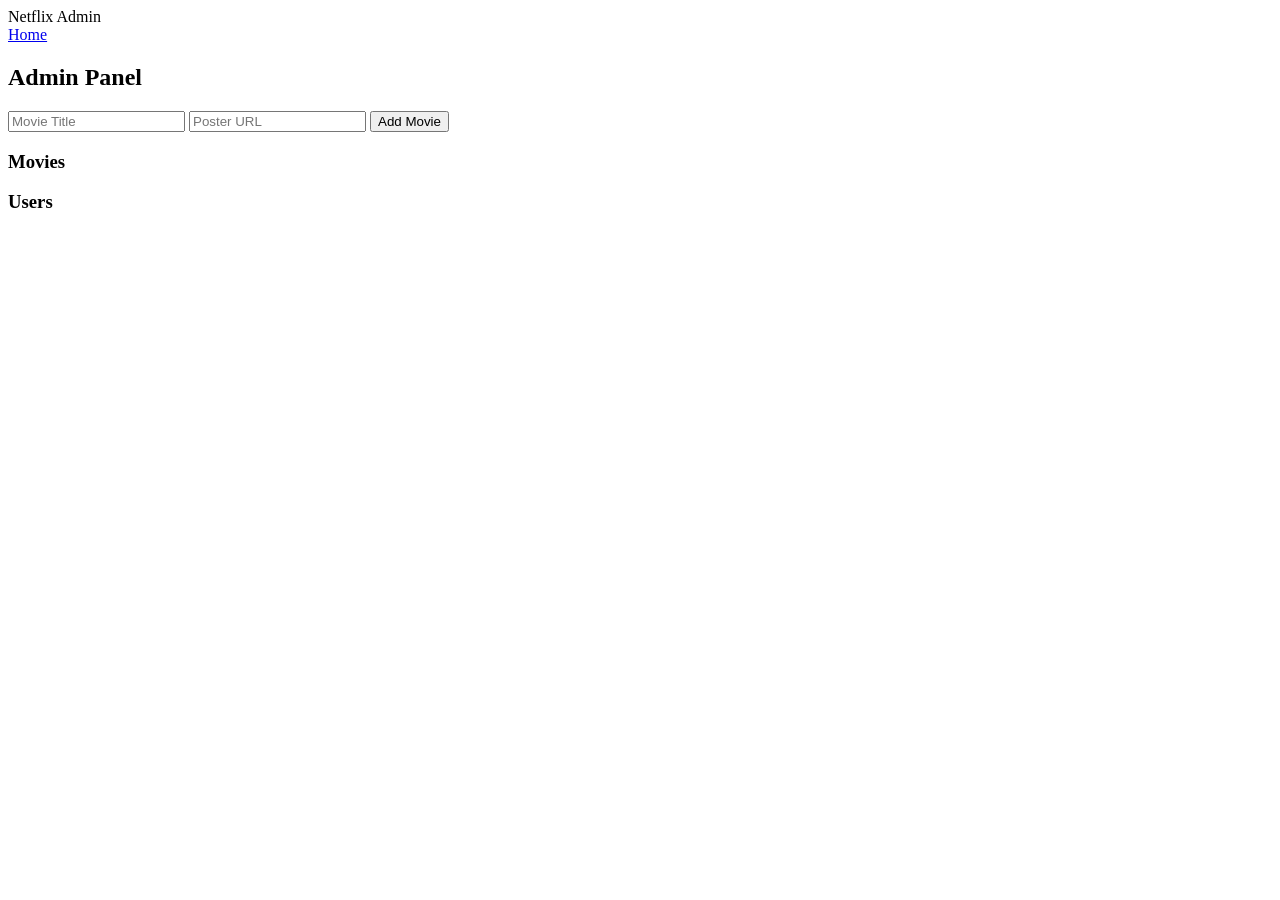
==== admin.html @ a95da539 "Add files via upload" ====
<!DOCTYPE html>
<html lang="en">
<head>
  <meta charset="UTF-8">
  <title>Admin Dashboard</title>
  <link rel="stylesheet" href="style.css">
</head>
<body style="background-image: #0000;">
  <nav>
    <div class="logo">Netflix Admin</div>
    <div class="nav-right">
      <a href="index.html" class="btn">Home</a>
    </div>
  </nav>
  <h2 style="align-items: center;">Admin Panel</h2>
  <form id="addMovieForm">
    <input type="text" id="movieTitle" placeholder="Movie Title" required>
    <input type="text" id="moviePoster" placeholder="Poster URL" required>
    <button  type="submit" class="btn">Add Movie</button>
  </form>

  <h3>Movies</h3>
  <div id="adminMovieList"></div>

  <h3>Users</h3>
  <div id="userList"></div>

  <script src="script.js"></script>
</body>
</html>
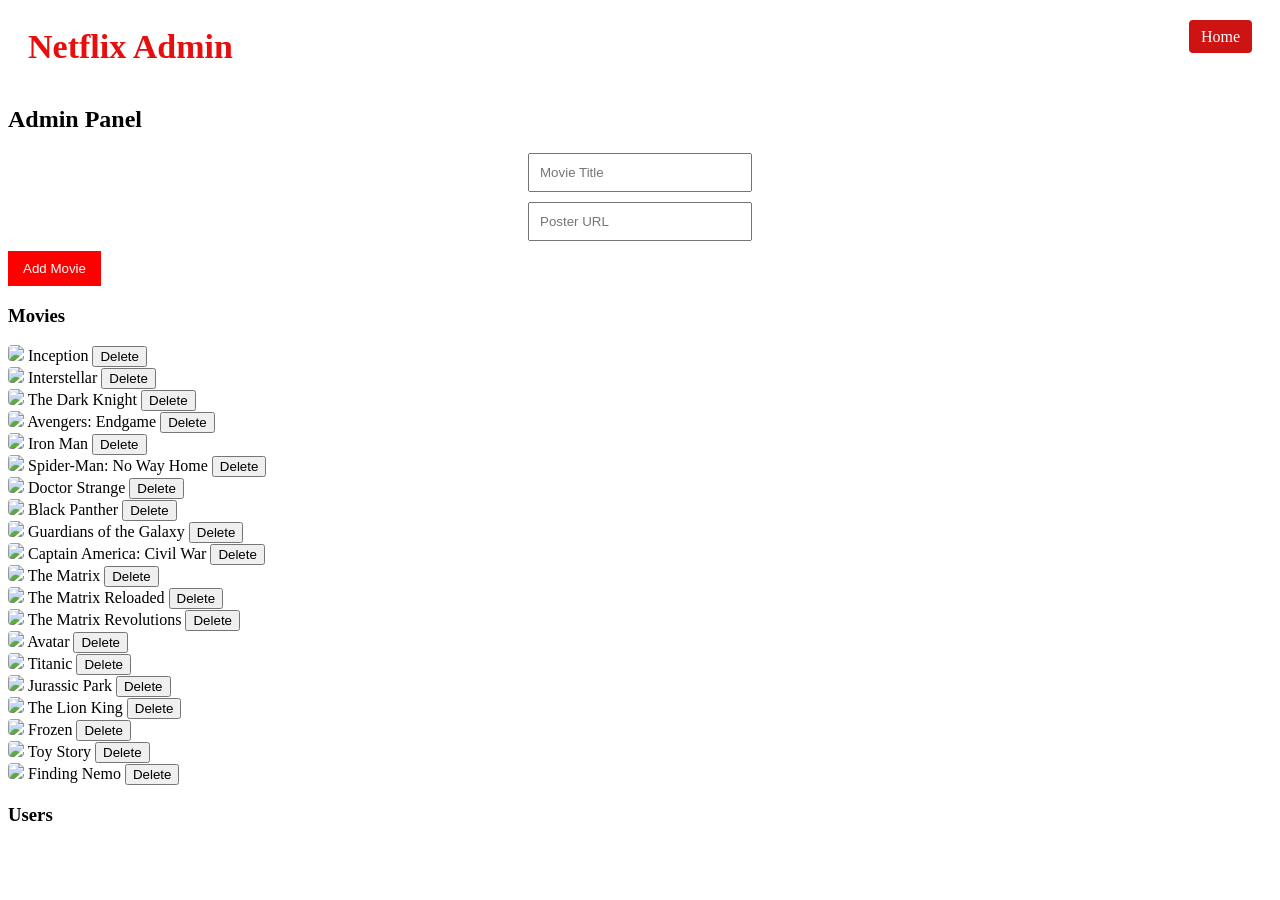
==== commit f0cca9ae: "Update and rename index.html to admin.html" ====
--- a/admin.html
+++ b/admin.html
@@ -27,4 +27,4 @@
 
   <script src="script.js"></script>
 </body>
-</html>+</html>
--- a/style.css
+++ b/style.css
@@ -0,0 +1,174 @@
+body.bg {
+  font-family: Arial, sans-serif;
+  background: url('https://img.etimg.com/thumb/msid-123394089,width-300,height-225,imgsize-81625,resizemode-75/.jpg');
+ background-size: cover;
+ background-position: center;
+  background-color: rgba(0, 0, 0, 0.7);
+  margin: 0;
+  padding: 15;
+  color:rgb(236, 238, 242);
+}
+
+nav {
+  display: flex;
+  justify-content: space-between;
+  padding:20px;
+  
+}
+.bg {
+  background-color:rgba(18, 17, 17, 0.7);;
+}
+
+.logo {
+  font-size: 34px;
+  font-weight: bold;
+  color: rgb(231, 14, 14);
+
+}
+
+.nav-right .btn {
+  background: rgb(206, 19, 19);
+  padding: 8px 12px;
+  color: white;
+  text-decoration: none;
+  border-radius: 4px;
+}
+
+.center {
+  text-align: center;
+  margin-top: 10%;
+  color: aliceblue;
+}
+
+input {
+  display: block;
+  margin: 10px auto;
+  padding: 10px;
+  width: 200px;
+}
+
+.btn {
+  background: red;
+  color: white;
+  padding: 10px 15px;
+  border: none;
+  cursor: pointer;
+  text-decoration: none;
+}
+/* Buttons hover */
+.btn:hover {
+  background: #e50914; /* Netflix red */
+  transform: scale(1.05);
+  transition: 0.3s ease;
+}
+
+/* Movie posters hover */
+#movieList img {
+  width: 150px;
+  margin: 10px;
+  border-radius: 4px;
+  transition: transform 0.3s ease, box-shadow 0.3s ease;
+}
+
+#movieList img:hover {
+  transform: scale(1.2);
+  box-shadow: 0 0 15px rgba(255, 0, 0, 0.7);
+  cursor: pointer;
+}
+
+/* Admin movie list hover */
+#adminMovieList img {
+  border-radius: 4px;
+  transition: transform 0.3s ease;
+}
+
+#adminMovieList img:hover {
+  transform: scale(1.1);
+  cursor: pointer;
+.movie-card {
+  display: inline-block;
+  text-align: center;
+  margin: 15px;
+  color: white;
+}
+
+.movie-card img {
+  width: 150px;
+  border-radius: 6px;
+  transition: transform 0.3s ease, box-shadow 0.3s ease;
+}
+
+.movie-card img:hover {
+  transform: scale(1.2);
+  box-shadow: 0 0 15px rgba(255,0,0,0.7);
+}
+
+.movie-card h4 {
+  margin: 8px 0;
+}
+
+.movie-card .btn {
+  display: inline-block;
+  margin-top: 5px;
+  padding: 6px 10px;
+  background: red;
+  color: white;
+  text-decoration: none;
+  border-radius: 4px;
+}
+
+.movie-card .btn:hover {
+  background: #e50914;
+  transform: scale(1.05);
+}}
+/* Movies grid */
+#movieList {
+  display: grid;
+  grid-template-columns: repeat(auto-fit, minmax(180px, 1fr));
+  gap: 20px;
+  padding: 20px;
+}
+
+/* Movie card */
+.movie-card {
+  background: rgba(10, 9, 9, 0.6);
+  border-radius: 8px;
+  text-align: center;
+  padding: 10px;
+  transition: transform 0.3s ease;
+}
+
+.movie-card:hover {
+  transform: scale(1.05);
+}
+
+.movie-card img {
+  width: 100%;
+  border-radius: 6px;
+  transition: transform 0.3s ease, box-shadow 0.3s ease;
+}
+
+.movie-card img:hover {
+  transform: scale(1.1);
+  box-shadow: 0 0 15px rgba(255,0,0,0.7);
+}
+
+.movie-card h4 {
+  margin: 10px 0;
+  font-size: 16px;
+}
+
+.movie-card .btn {
+  display: inline-block;
+  margin-top: 5px;
+  padding: 6px 10px;
+  background: red;
+  color: white;
+  text-decoration: none;
+  border-radius: 4px;
+}
+
+.movie-card .btn:hover {
+  background: #e50914;
+  transform: scale(1.05);
+}
